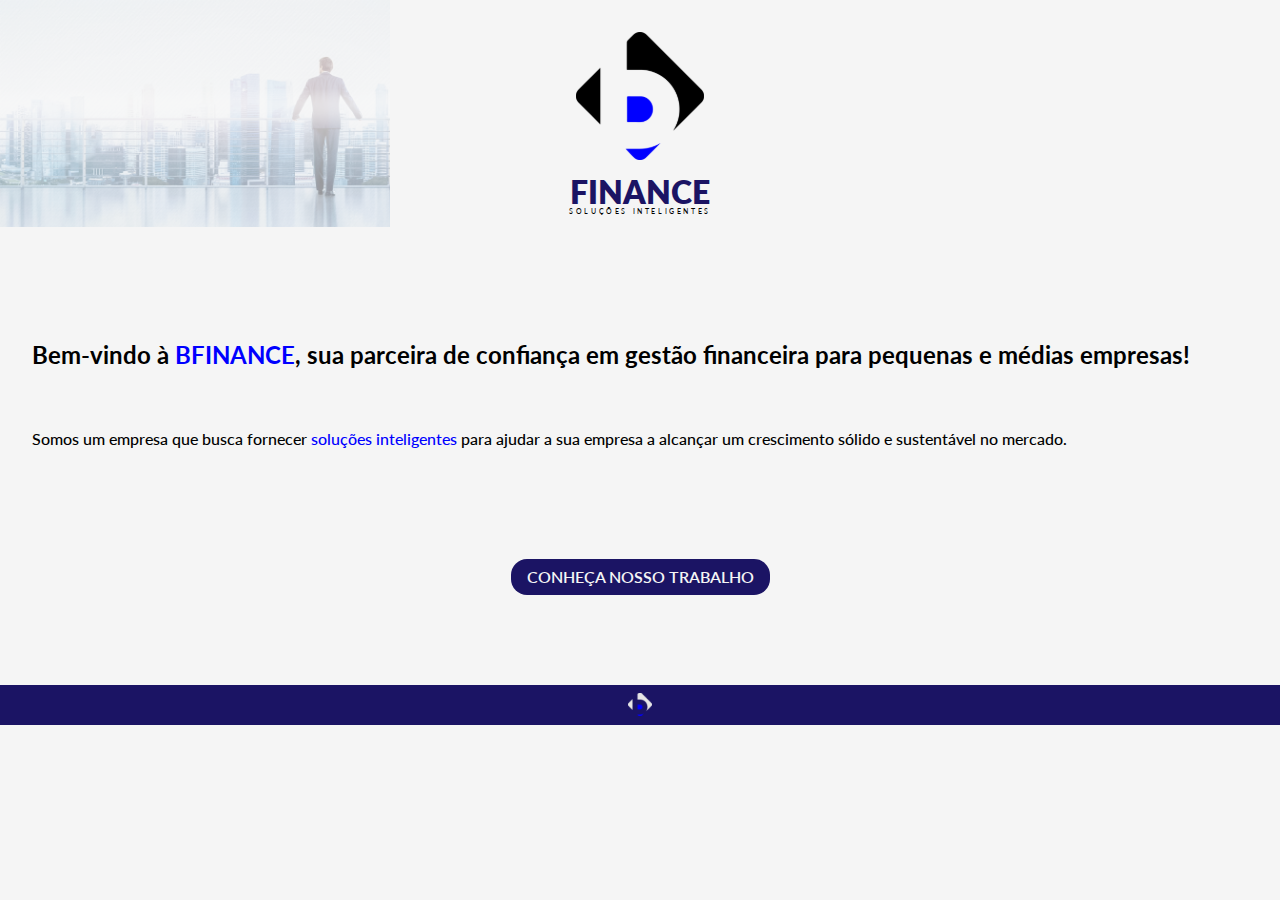
==== index.html @ 3ce55ca8 "Add files via upload" ====
<!DOCTYPE html>
<html lang="pt-br">

<head>
    <meta charset="UTF-8">
    <meta name="viewport" content="width=device-width, initial-scale=1.0">
    <link rel="preconnect" href="https://fonts.googleapis.com">
    <link rel="preconnect" href="https://fonts.gstatic.com" crossorigin>
    <link href="https://fonts.googleapis.com/css2?family=Lato:wght@300;400;700;900&display=swap" rel="stylesheet">
    <link rel="stylesheet" href="styles.css">
    <link rel="stylesheet" href="reset.css">
    <title>BFinance - Soluções Inteligentes</title>
</head>
<body>
    <main>
        <section class="home">
            <div class="container__home">
                <img class="home__img" src="/assets/logo_preta.svg" alt="logo preta da empresa">
                <h1 class="home__titulo">FINANCE</h1>
                <p class="home__subtitulo">SOLUÇÕES INTELIGENTES</p>
            </div>
            <div class="container__trabalho">
                <h2 class="trabalho__texto">Bem-vindo à <strong>BFINANCE</strong>, sua parceira de confiança em gestão financeira para pequenas e médias empresas!</h2>
                <p class="trabalho__subtexto">Somos um empresa que busca fornecer <strong>soluções inteligentes</strong> para ajudar a sua empresa a alcançar um crescimento sólido e sustentável no mercado.</p>
            </div>
            <div class="container__ancora">
            <a class="home__ancora" href="/quemsomos.html"><p>CONHEÇA NOSSO TRABALHO</p></a></div>
        </section>
    </main>
    <footer class="rodape">
        <img class="rodape__logo" src="/assets/logo_rodape.svg" alt="logo branca">
    </footer>
</body>
</html>
---- styles.css ----
@import url("/styles/header.css");
@import url("/styles/header__servico.css");
@import url("/styles/apresentacao.css");
@import url("/styles/card.css");
@import url("/styles/rodape.css");
@import url("/styles/contato.css");
@import url("/styles/cont_servico.css");
@import url("/styles/cartao.css");
@import url("/styles/especialidade.css");
@import url("/styles/home.css");
@import url("/styles/ancora.css");
:root {
    --cor-de-fundo: #F5F5F5;
    --azul: #0000FF;
    --azul-degrade: linear-gradient(0deg, #1B1464, #1B1464),
    linear-gradient(0deg, rgba(0, 0, 0, 0.2), rgba(0, 0, 0, 0.2));
    --preto: black;
    --azul-escuro:#1B1464;
    --fonte: 'Lato';
}

body {
    display: flex;
    flex-direction: column;
    font-weight: 400;
    font-size: 16px;
    font-family: var(--fonte);
    background: var(--cor-de-fundo);
    color: var(--preto);
}
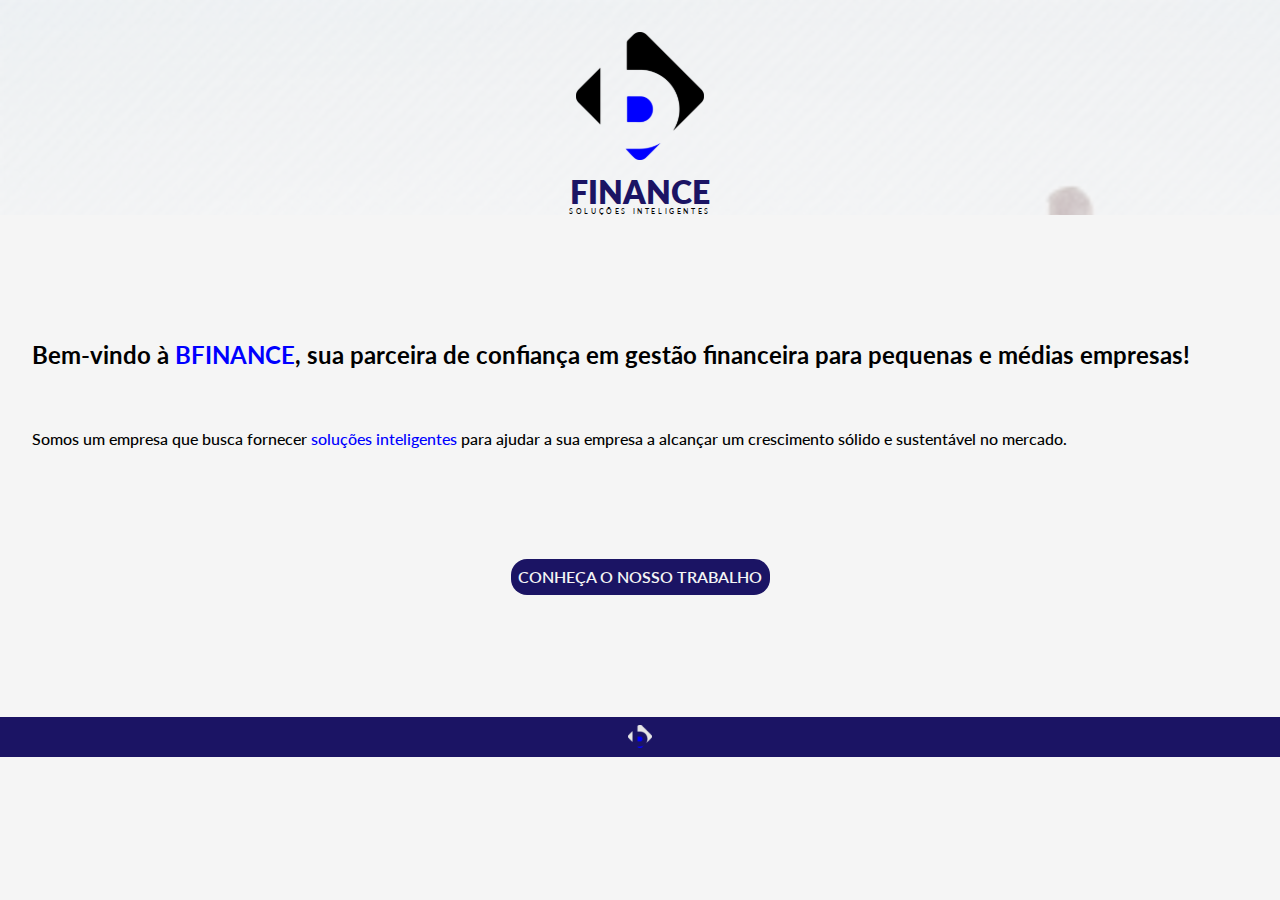
==== commit 36d7296b: "Correção ortógrafica" ====
--- a/index.html
+++ b/index.html
@@ -24,7 +24,7 @@
                 <p class="trabalho__subtexto">Somos um empresa que busca fornecer <strong>soluções inteligentes</strong> para ajudar a sua empresa a alcançar um crescimento sólido e sustentável no mercado.</p>
             </div>
             <div class="container__ancora">
-            <a class="home__ancora" href="/quemsomos.html"><p>CONHEÇA NOSSO TRABALHO</p></a></div>
+            <a class="home__ancora" href="/quemsomos.html"><p>CONHEÇA O NOSSO TRABALHO</p></a></div>
         </section>
     </main>
     <footer class="rodape">
